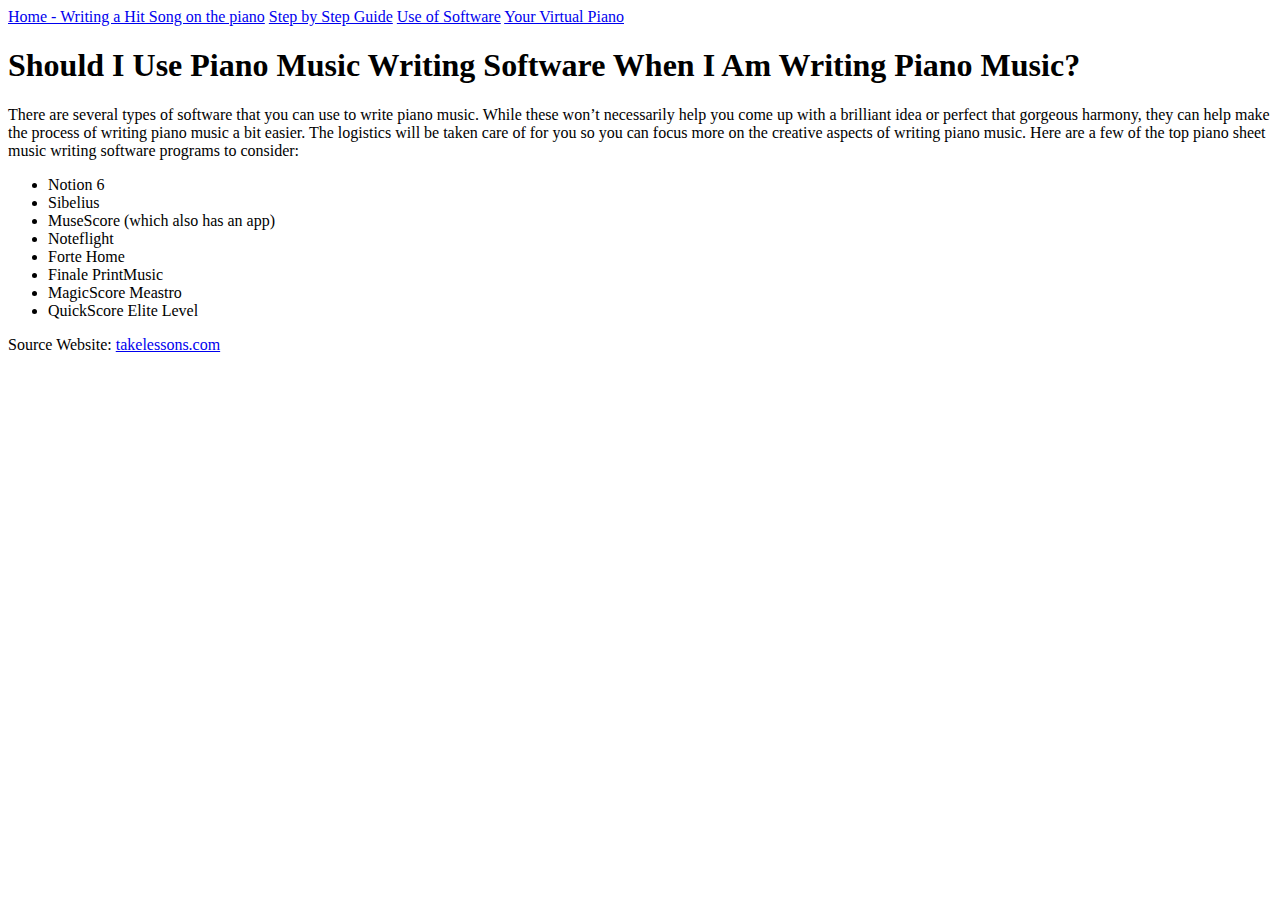
==== page3.html @ e5e46971 "Update page3.html" ====
<!DOCTYPE html>
<html lang="en">
  <head>
    <meta charset="UTF-8" />
    <meta name="viewport" content="width=device-width, initial-scale=1.0" />
    <title>Should I Use Software</title>
    <link rel="stylesheet" href="styles/style.css" />
  </head>
  <body>
    <nav class="main-nav">
      <a href="./index.html">Home - Writing a Hit Song on the piano</a>
      <a href="./page2.html">Step by Step Guide</a>
      <a href="./page3.html">Use of Software</a>
      <a href="./page4.html">Your Virtual Piano</a>
  </nav>

    <h1>
      Should I Use Piano Music Writing Software When I Am Writing Piano Music?
    </h1>
    <section>
      There are several types of software that you can use to write piano music.
      While these won’t necessarily help you come up with a brilliant idea or
      perfect that gorgeous harmony, they can help make the process of writing
      piano music a bit easier. The logistics will be taken care of for you so
      you can focus more on the creative aspects of writing piano music. Here
      are a few of the top piano sheet music writing software programs to
      consider:
      <ul class="lists">
        <li>Notion 6</li>
        <li>Sibelius</li>
        <li>MuseScore (which also has an app)</li>
        <li>Noteflight</li>
        <li>Forte Home</li>
        <li>Finale PrintMusic</li>
        <li>MagicScore Meastro</li>
        <li>QuickScore Elite Level</li>
      </ul>
    </section>
    <footer>
      <section>
        Source Website:
        <a href="https://takelessons.com/blog/writing-hit-piano-music"
          >takelessons.com
        </a>
      </section>
    </footer>
  </body>
</html>
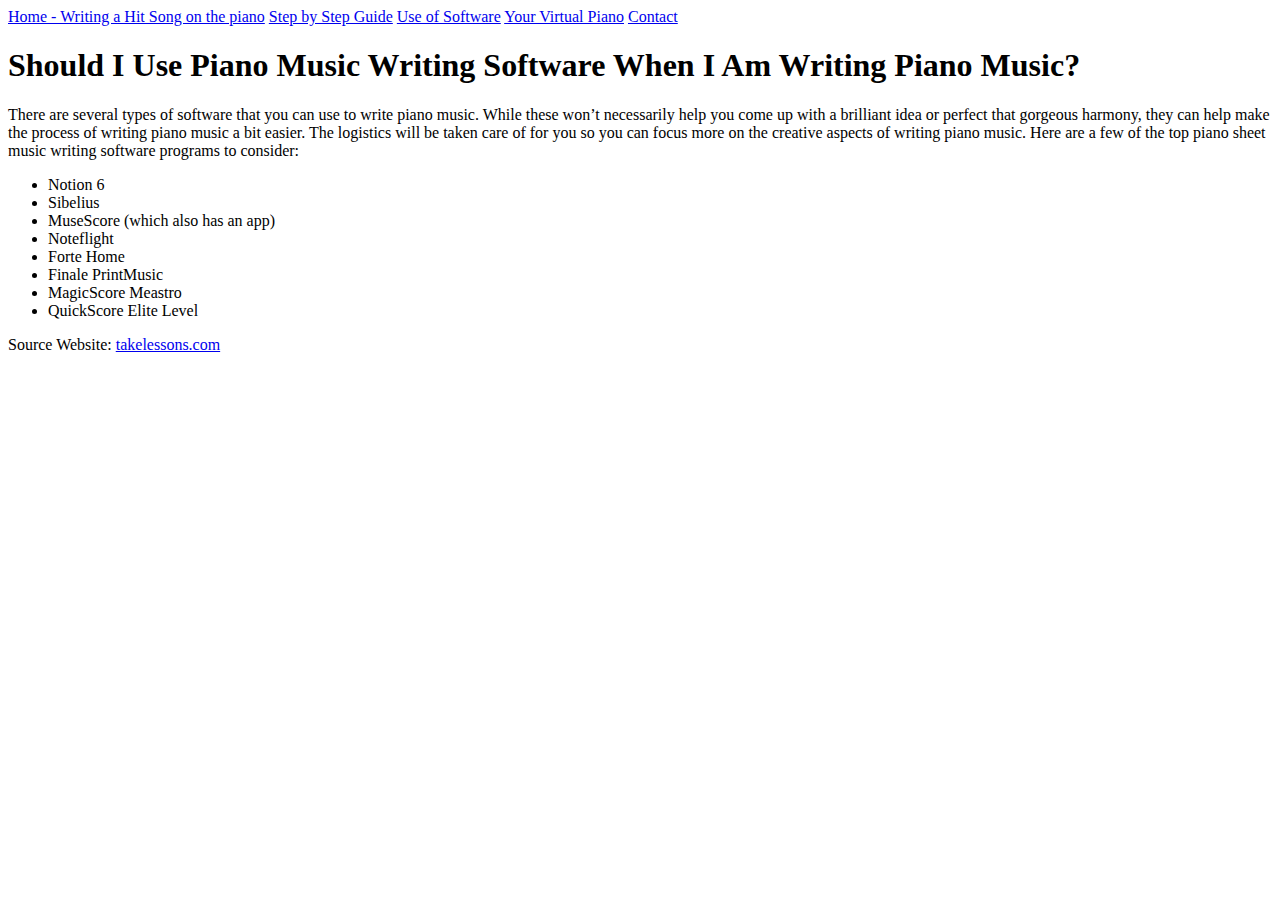
==== commit 61e06da0: "Update page3.html" ====
--- a/page3.html
+++ b/page3.html
@@ -12,6 +12,7 @@
       <a href="./page2.html">Step by Step Guide</a>
       <a href="./page3.html">Use of Software</a>
       <a href="./page4.html">Your Virtual Piano</a>
+      <a href="./page5.html">Contact</a>
   </nav>
 
     <h1>
